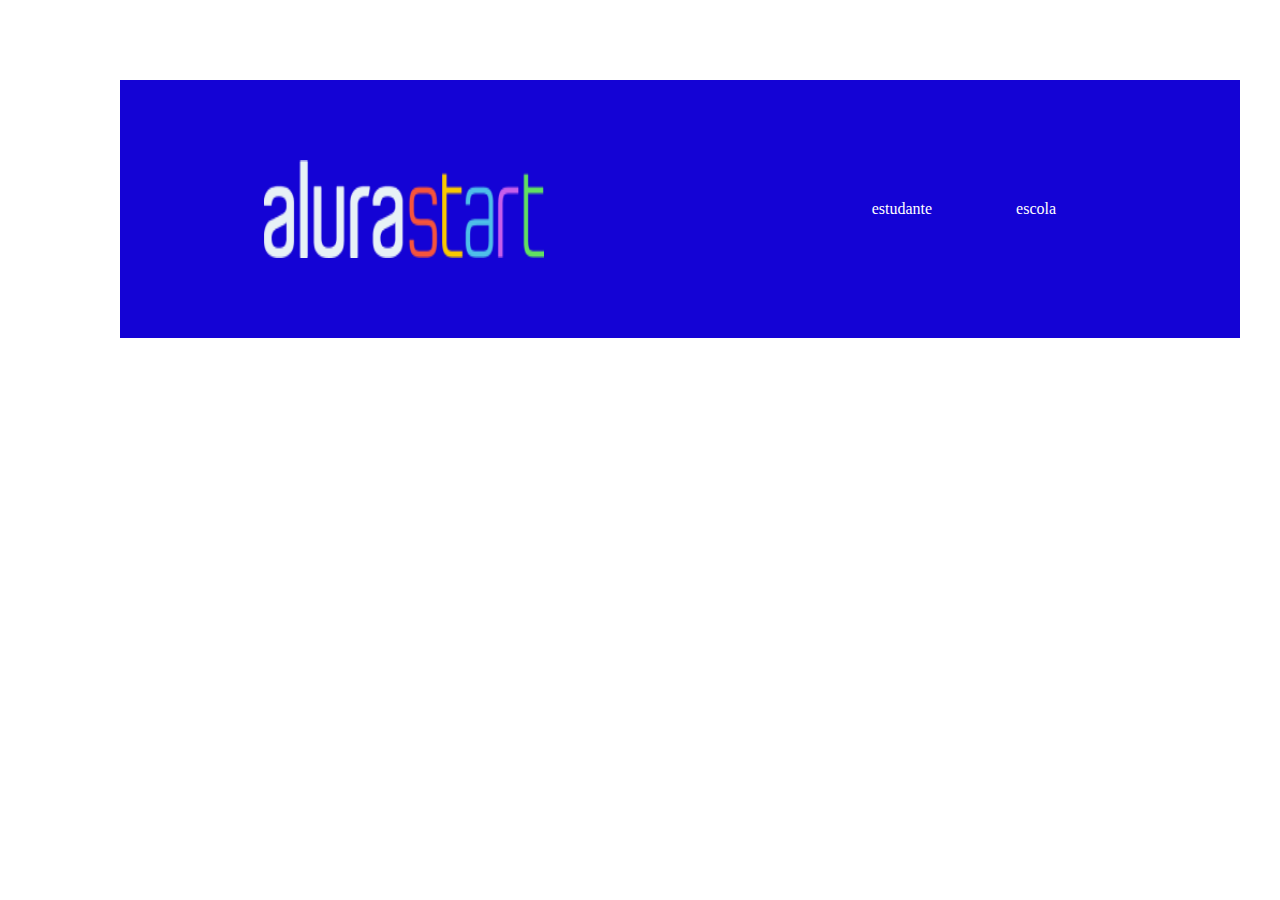
==== site-escola/index.html @ 6bd3efae "Add files via upload" ====
<!DOCTYPE html>
<html lang="en">
<head>
    <meta charset="UTF-8">
    <meta http-equiv="X-UA-Compatible" content="IE=edge">
    <meta name="viewport" content="width=device-width, initial-scale=1.0">
    <title>Document</title>
    <link rel="stylesheet" href="style.css">
</head>
<body>
    <header class="cabecalho">
    <img class="cabecalho-imagem" src="./img/alura-start.png" alt="logo da alura start">
    <ul class="cabecalho-lista-item">
        <li class="cabecalho-lista-item">estudante</li>
        <li class="cabecalho-lista-item">escola</li>
    </ul>
    </header>   
</body>
</html>
---- site-escola/style.css ----
*{
    margin: 0 40px;
    padding: 40px 0;
    }
.cabecalho {
    width: 100%;
    background-color: #1403d5;
    color :white;
    display:flex;
    justify-content: space-around;
    padding:40 px 0;
}
.cabecalho-imagem{
    width: 25%;
    }
.cabecalho-lista-item{
    display:inline-block;
    }
.cabecalho-lita-item{
    display: inline-block;
    margin:0 40px;
    padding:40 px 0;
    font-size: 40px;
    }
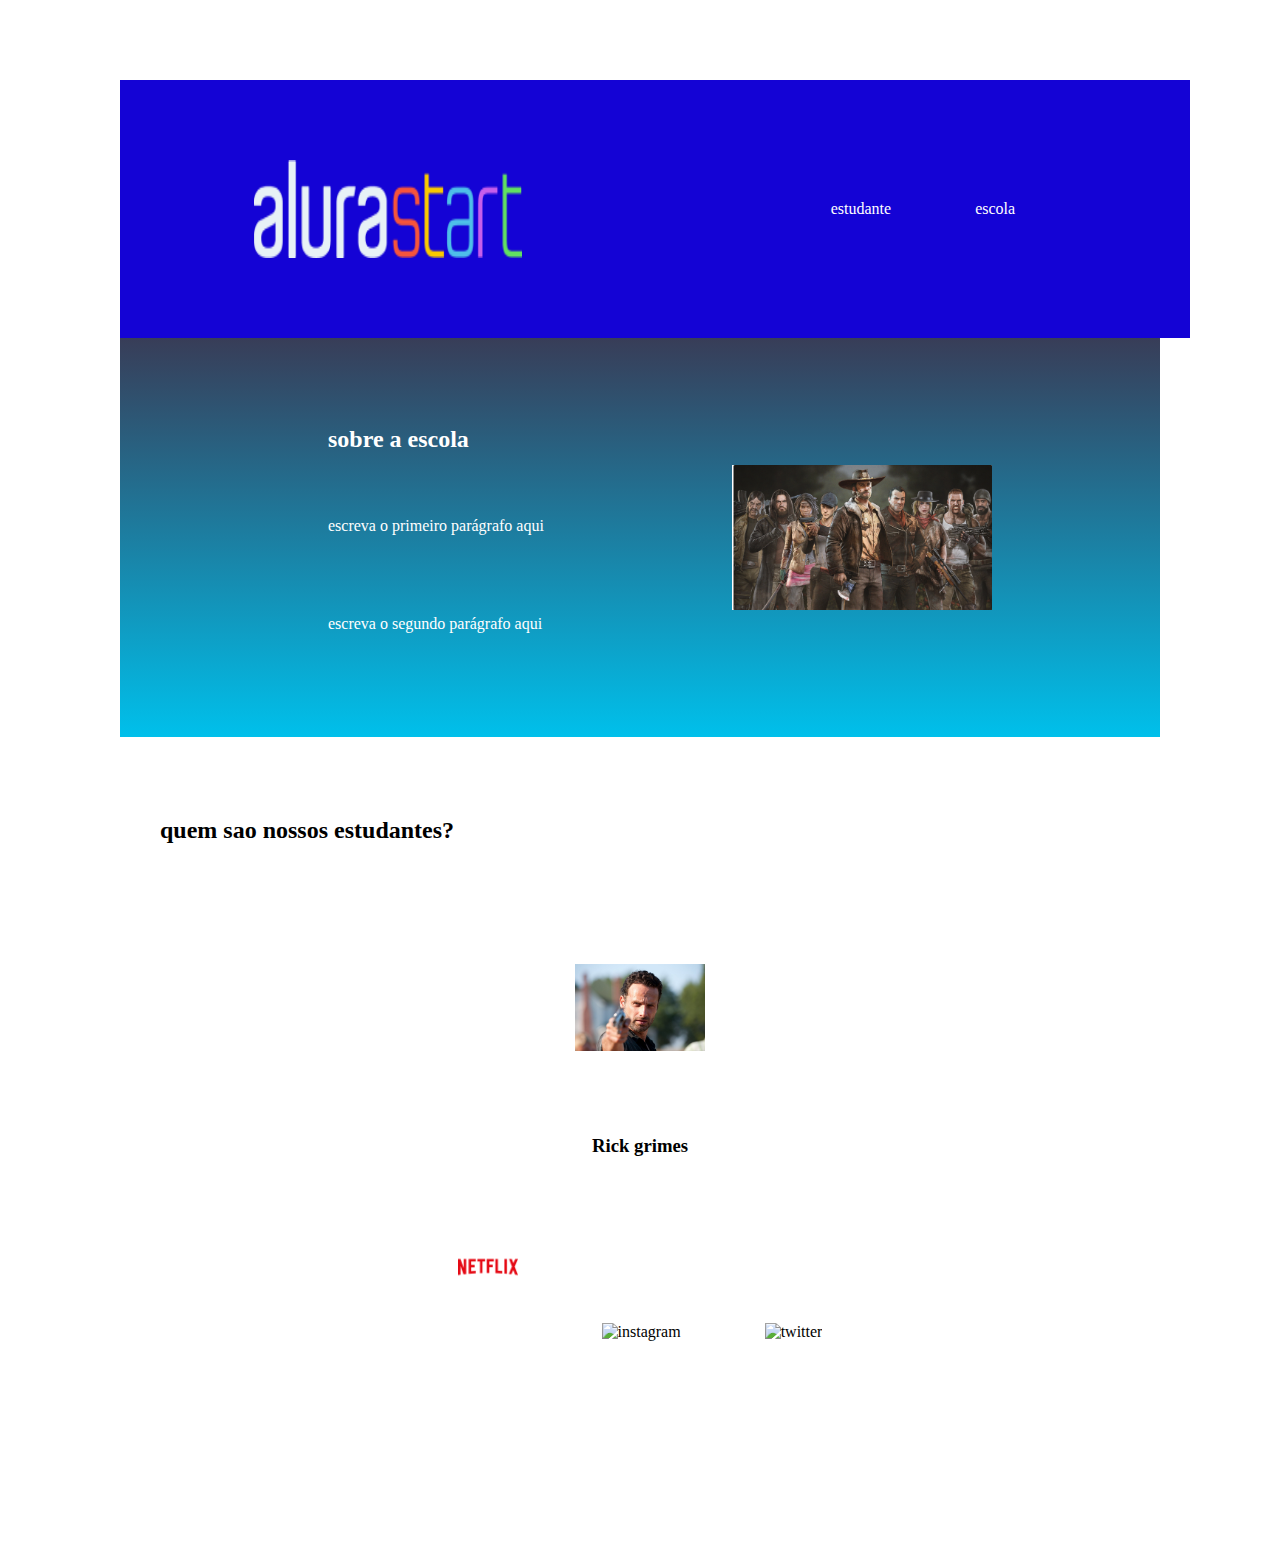
==== commit 10b358f4: "Add files via upload" ====
--- a/site-escola/index.html
+++ b/site-escola/index.html
@@ -9,11 +9,29 @@
 </head>
 <body>
     <header class="cabecalho">
-    <img class="cabecalho-imagem" src="./img/alura-start.png" alt="logo da alura start">
+          <img class="cabecalho-imagem" src="./img/alura-start.png" alt="logo da alura start">
     <ul class="cabecalho-lista-item">
         <li class="cabecalho-lista-item">estudante</li>
         <li class="cabecalho-lista-item">escola</li>
     </ul>
-    </header>   
+    </header> 
+        <section class="escola">
+        <div class="escola-conteudo">
+                     <h2 class="escola-titulo">sobre a escola</h2>
+                     <p class="escola-texto-um">escreva o primeiro parágrafo aqui</p>
+                     <p class="escola-texto-dois">escreva o segundo parágrafo aqui</p>
+                </div>
+                <img class="escola-imagem" src="./img/th-walking.png">
+            </section>
+            <section class="estudante">
+                <h2 class="estudante-titulo">quem sao nossos estudantes?</h2>
+                <div class="estudante-div">
+                <img class="estudante-imagem"src= "./img/rick.jpeg"alt="foto o politico eneas">
+                <h3 class="estudante-nome">Rick grimes</h3>
+                <img class="estudante-icone" src="./img/netflix.png" alt="netflix">
+                <img class="estudante-icone"  src=".img/instagram.png" alt="instagram">
+                <img class="estudante-icone" src=".img/twitter.png" alt="twitter">
+                </div>
+            </section>      
 </body>
 </html>--- a/site-escola/style.css
+++ b/site-escola/style.css
@@ -3,7 +3,7 @@
     padding: 40px 0;
     }
 .cabecalho {
-    width: 100%;
+    width: 95.5%;
     background-color: #1403d5;
     color :white;
     display:flex;
@@ -21,4 +21,34 @@
     margin:0 40px;
     padding:40 px 0;
     font-size: 40px;
-    }+    }
+    .escola-imagem{
+        width: 25%;
+    }
+    .escola{
+        background-image: linear-gradient(#383d58,#00c0eb);
+        color: white;
+        display: flex;
+        justify-content: center;
+        align-items: center;
+        padding: 24px 0;
+        } 
+    .escola-conteudo{
+         width: 35%;
+    }
+    .escola-titulo{
+        padding: 24px 0;
+    }
+    body{
+        font-family: "poppins"sans-serif;
+    }
+    .estudante-imagem{
+        width: 130px;
+    }
+    .estudante-icone{
+        width: 60px;
+    }
+    .estudante-div {
+        text-align: center;
+    }
+    
